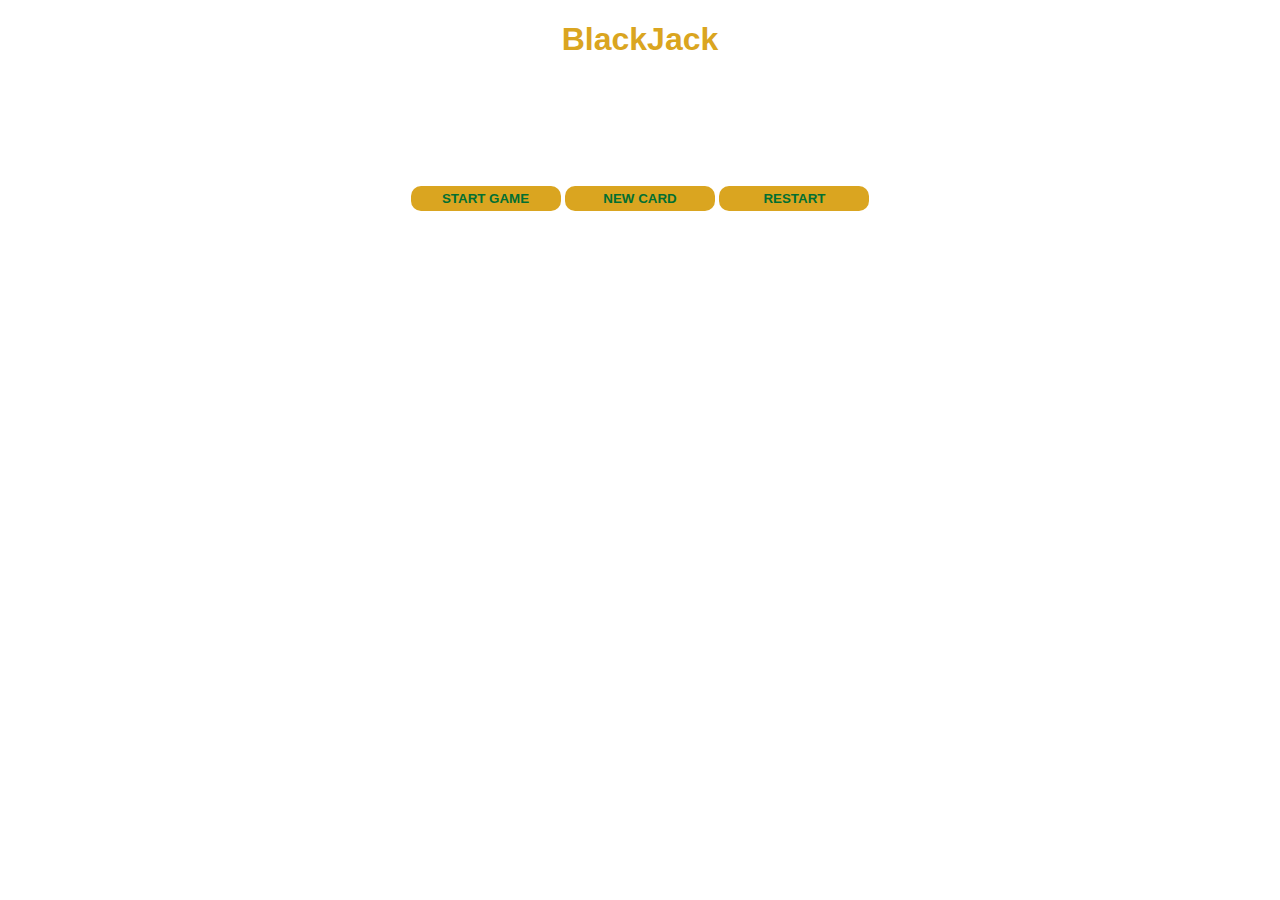
==== index.html @ 4f059b1b "Moved everything out of BlackJackGame dir and into root dir" ====
<!DOCTYPE html>
    <html lang="en">  
        <head>
            <link rel="stylesheet" href="index.css">
        </head>
        <body>
            <h1 id = "header-el"> BlackJack </h1>
            <p id = "message-el"> Want to play a round? </p>
            <p id = "cards-el"> Cards:  </p>
            <p id = "sum-el"> Sum: </p>
            <button id="start-game" onclick="startGame()"> START GAME </button>
            <button id="new-card" onclick="newCard()"> NEW CARD </button>
            <button id="restart-game" onclick="restart()">RESTART</button>
            <p id="progress-msg"></p>
            <p id="error"></p>
            <script src="./index.js"/> 
        </body>
    </html>
---- index.css ----
body { 
    font-family: 'Trebuchet MS', 'Lucida Sans Unicode', 'Lucida Grande', 'Lucida Sans', Arial, sans-serif;
    background: url('table.png');
    background-size: cover;
    text-align: center;
}

h1 { 
    display: flex; 
    align-items: center;
    justify-content: center;
    font-weight: bold;
    color: goldenrod; 
}

h2 { 
    display: flex; 
    align-items: center;
    justify-content: center;
    color: white; 
    font-weight: bold;
}

p { 
    display: flex; 
    align-items: center;
    justify-content: center;
    color: white; 
    font-weight: bold;
}

button { 
    color : #016f32; 
    border: none;
    border-radius: 10px;
    width: 150px;
    background: goldenrod;
    padding-top: 5px;
    padding-bottom: 5px;
    font-weight: bold;  
    margin-bottom: 4px;
    margin-top: 4px
}

#error { 
    color: blue; 
    font-weight: bolder;
    font-size: 150px;
}
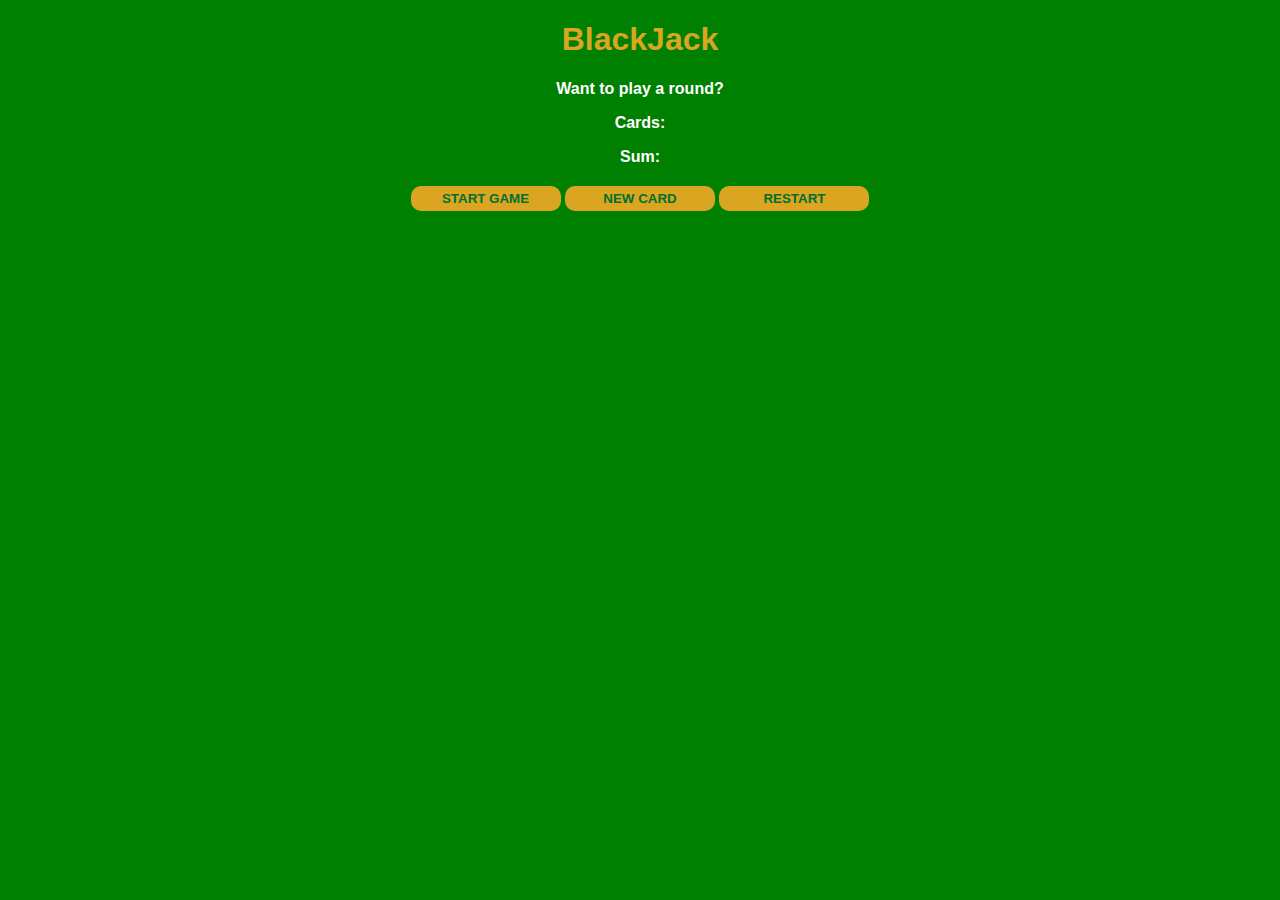
==== commit c1a506a1: "edited filepath to javascript file" ====
--- a/index.html
+++ b/index.html
@@ -13,6 +13,6 @@
             <button id="restart-game" onclick="restart()">RESTART</button>
             <p id="progress-msg"></p>
             <p id="error"></p>
-            <script src="./index.js"/> 
+            <script src="index.js"></script>  
         </body>
     </html>--- a/index.css
+++ b/index.css
@@ -1,6 +1,6 @@
 body { 
     font-family: 'Trebuchet MS', 'Lucida Sans Unicode', 'Lucida Grande', 'Lucida Sans', Arial, sans-serif;
-    background: url('table.png');
+    background-color: green;
     background-size: cover;
     text-align: center;
 }
@@ -43,7 +43,7 @@
 }
 
 #error { 
-    color: blue; 
+    color: red; 
     font-weight: bolder;
     font-size: 150px;
 }